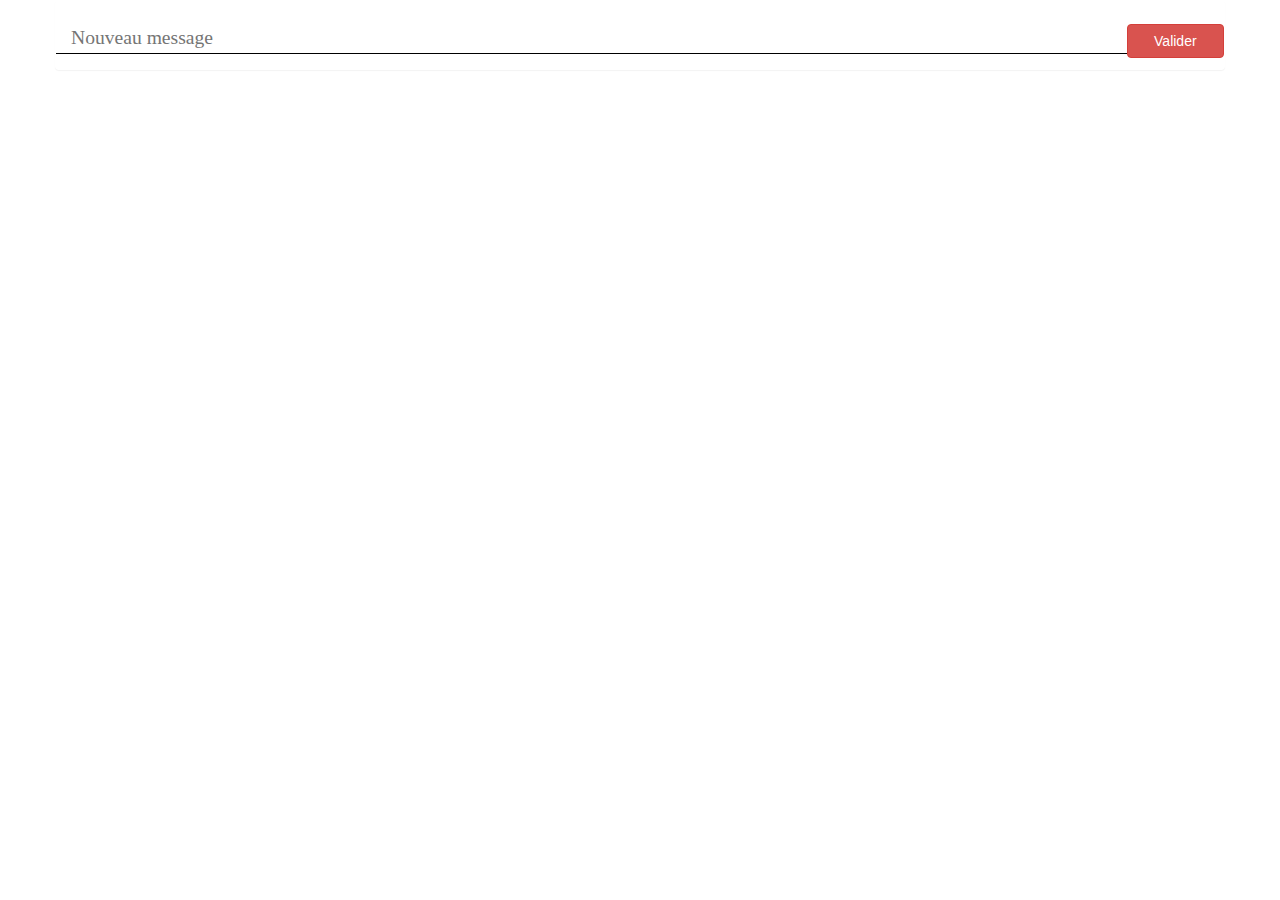
==== admin/index.html @ e68571b2 "init admin interface" ====
﻿<!DOCTYPE html>
<html ng-app="app">
    <head>
        <meta http-equiv="content-type" content="text/html; charset=UTF-8">
        <link rel="stylesheet" type="text/css" href="css/style.css">
        <link rel="stylesheet" type="text/css" href="css/bootstrap.min.css">
		<script type="text/javascript" src="js/angular.min.js"></script>
		<script type="text/javascript" src="js/app.js"></script>
        <title>Wheel admin</title>
    </head>

    <body ng-controller="GameController">
        <div class="panel container">
            <table class="table table-hover">
                <tbody ng-repeat="msg in messages | orderBy:['-valid','content']">
                    <tr ng-class="msg.valid ? 'success' : ''" ng-model="msg.valid">
                        <td class="col-md-1"><button type="button" class="btn btn-danger" ng-click="deleteMessage(msg)">Supprimer</button></td>
                        <td class="col-md-1"><button type="button" class="btn btn-success" ng-click="validMessage(msg)" ng-hide="msg.valid && modify.$pristine">Valider</button></td>
                        <td class="col-md-10"><form name="modify"><input type="text" class="form-control transparent-input" placeholder="Modifier le message" name="content" ng-model="msg.content"/></form></td>
                    </tr>
                </tbody>
            </table>
                        
            <form ng-submit="newMessage(messageContent)" class="row">
                <input type="text" class="col-md-11 new" ng-model="messageContent" placeholder="Nouveau message" />
                <button class="btn btn-danger col-md-1">Valider</button>
            </form>
        </div>
    </body>
</html>
---- admin/css/style.css ----
﻿@charset "utf-8";
/* CSS Document */

body, button, input, textarea {
	font-family: 'proxima-nova','Helvetica Neue',Arial,Helvetica,sans-serif;
}

body{
	background: rgb(251,251,251); 
}


form {
    margin:2% 0% 1% 0%;
}

.new {
	height: 30px;
	padding-left:2%;
	font-size: 1.4em;
	border: none;
	border-bottom: 1px solid black;
    border-radius:0;
	font-family: Verdana;
    box-shadow:none !important;
}

.transparent-input {
    background-color:transparent !important;
    border:none !important;
    box-shadow:none !important;
}
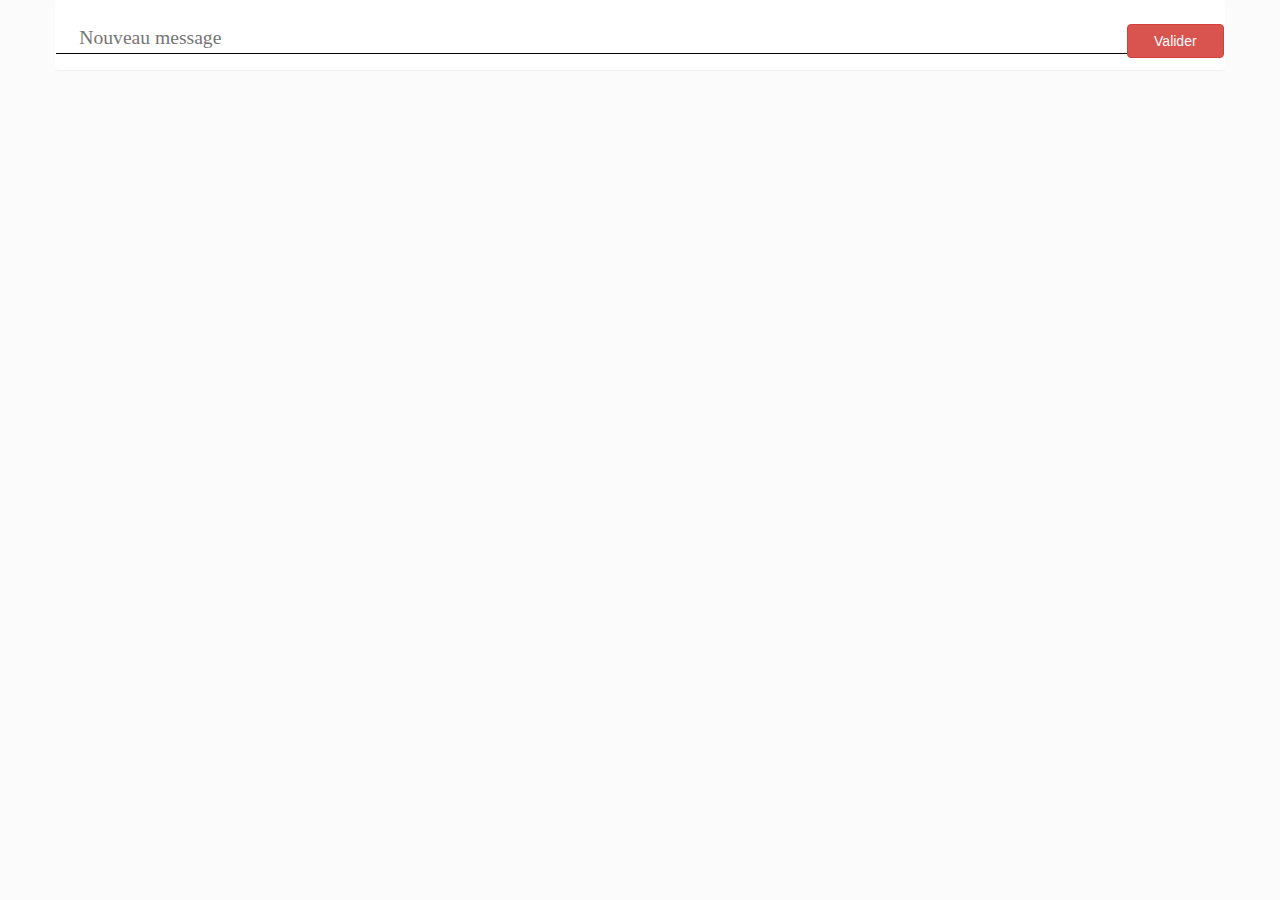
==== commit 6064de31: "portfolio with notes" ====
--- a/admin/index.html
+++ b/admin/index.html
@@ -2,8 +2,8 @@
 <html ng-app="app">
     <head>
         <meta http-equiv="content-type" content="text/html; charset=UTF-8">
-        <link rel="stylesheet" type="text/css" href="css/style.css">
         <link rel="stylesheet" type="text/css" href="css/bootstrap.min.css">
+		<link rel="stylesheet" type="text/css" href="css/style.css">
 		<script type="text/javascript" src="js/angular.min.js"></script>
 		<script type="text/javascript" src="js/app.js"></script>
         <title>Wheel admin</title>
